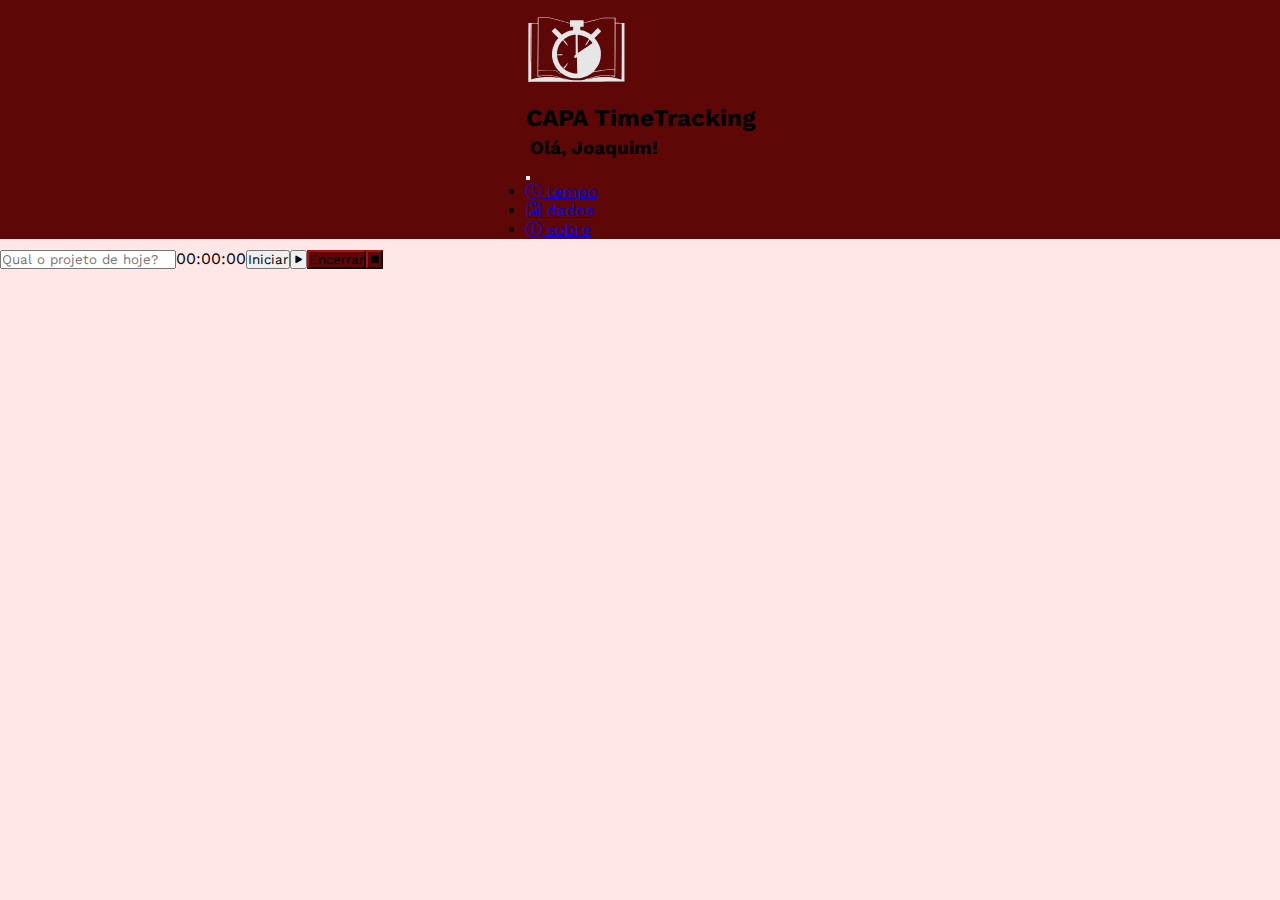
==== frontend/index.html @ 1179a3bf "primeiro commit" ====
<!doctype html>
<html lang="pt-BR">

<head>
	<title>Home</title>
	<meta charset="utf-8">
	<meta name="viewport" content="width=device-width, initial-scale=1">
	<link rel="stylesheet" href="https://cdn.jsdelivr.net/npm/bootstrap@5.3.2/dist/css/bootstrap.min.css"
		integrity="sha384-T3c6CoIi6uLrA9TneNEoa7RxnatzjcDSCmG1MXxSR1GAsXEV/Dwwykc2MPK8M2HN" crossorigin="anonymous">
	<script src="https://cdn.jsdelivr.net/npm/bootstrap@5.3.2/dist/js/bootstrap.bundle.min.js"
		integrity="sha384-C6RzsynM9kWDrMNeT87bh95OGNyZPhcTNXj1NW7RuBCsyN/o0jlpcV8Qyq46cDfL"
		crossorigin="anonymous"></script>
	<link rel="stylesheet" href="https://cdn.jsdelivr.net/npm/bootstrap-icons@1.11.1/font/bootstrap-icons.css">
	<link rel="preconnect" href="https://fonts.googleapis.com">
	<link rel="preconnect" href="https://fonts.gstatic.com" crossorigin>
	<link rel="stylesheet" href="https://fonts.googleapis.com/css2?family=Work+Sans&display=swap">
	<link rel="stylesheet" href="css/apoio.css">
	<script src="js/interacao.js" defer></script>
</head>

<body>
	<header id="cabecalho-principal" class="text-white">
		
		<nav class="navbar navbar-expand-lg border-body navbar-dark">
			<div class="container-fluid">
				<img src="../logo.svg" alt="logo" width="100em" height="100em" />
				<h2 calss="ms-auto" id="titulo-principal">CAPA TimeTracking</h2>
				<h3 class="ms-auto me-auto" id="boas-vindas">Olá, Joaquim!</h3>
				<button class="navbar-toggler ms-auto" type="button" data-bs-toggle="collapse" data-bs-target="#menuPrincipal"
					aria-controls="menuPrincipal" aria-expanded="false" aria-label="Toggle navigation">
					<span class="navbar-toggler-icon"></span>
				</button>
				<div class="collapse navbar-collapse" id="menuPrincipal">
					<ul class="navbar-nav ms-auto mb-lg-0 g-10">
						<li class="nav-item"><a href="./index.html" class="nav-link"><span class="btn btn-light">
									<i class="bi bi-clock-history"></i> tempo</span></a></li>
						<li class="nav-item"><a href="./dados.html" class="nav-link"><span class="btn btn-light">
									<i class="bi bi-clipboard-data"></i> dados</span></a></li>
						<li class="nav-item"><a href="./sobre.html" class="nav-link"><span class="btn btn-light">
									<i class="bi bi-info-circle"></i> sobre</span></a></li>
					</ul>
				</div>
			</div>
		</nav>

	</header>

	<div class="container-fluid">

		<header id="cabecalho-principal" class="text-white text-center row">

		</header>

		<section id="cronometros" class="container-fluid">

		</section>

		<main id="cartoes-de-projetos" class="row row-cols-1 row-cols-md-3 row-cols-lg-5 g-3">

		</main>

	</div>
</body>

</html>
---- frontend/css/apoio.css ----
/* background-color: #5e0707; */
* {
    padding: 0;
    margin: 0;
    font-family: 'Work Sans', sans-serif;
    /* border: 1px solid black; */
}

body {
    background-color: rgb(255, 231, 231);
}

/* h1, h2, h3, nav {
    /* border: 1px solid black; 
} */

img {
    filter: invert(100%) sepia(0%) saturate(7464%) hue-rotate(91deg) brightness(92%) contrast(96%);
    margin-right: 10px;
}

#cabecalho-principal { 
    place-items: center;    
    background-color: #5e0707;
}

/* #titulo-principal {
    padding: 0.5em;
    background-color: black;
} */

#fundo-titulo-principal {
    background-color: black;
}

h3#boas-vindas {
    padding: 0.25em;
}

#cronometros {
    margin: auto;
    margin-top: 10px;
    margin-bottom: 10px;
}

.btn-danger {  
    background-color: #5e0707 !important;
    border-color: #5e0707 !important;
}

#cartoes-de-projetos {
    margin: auto;
}
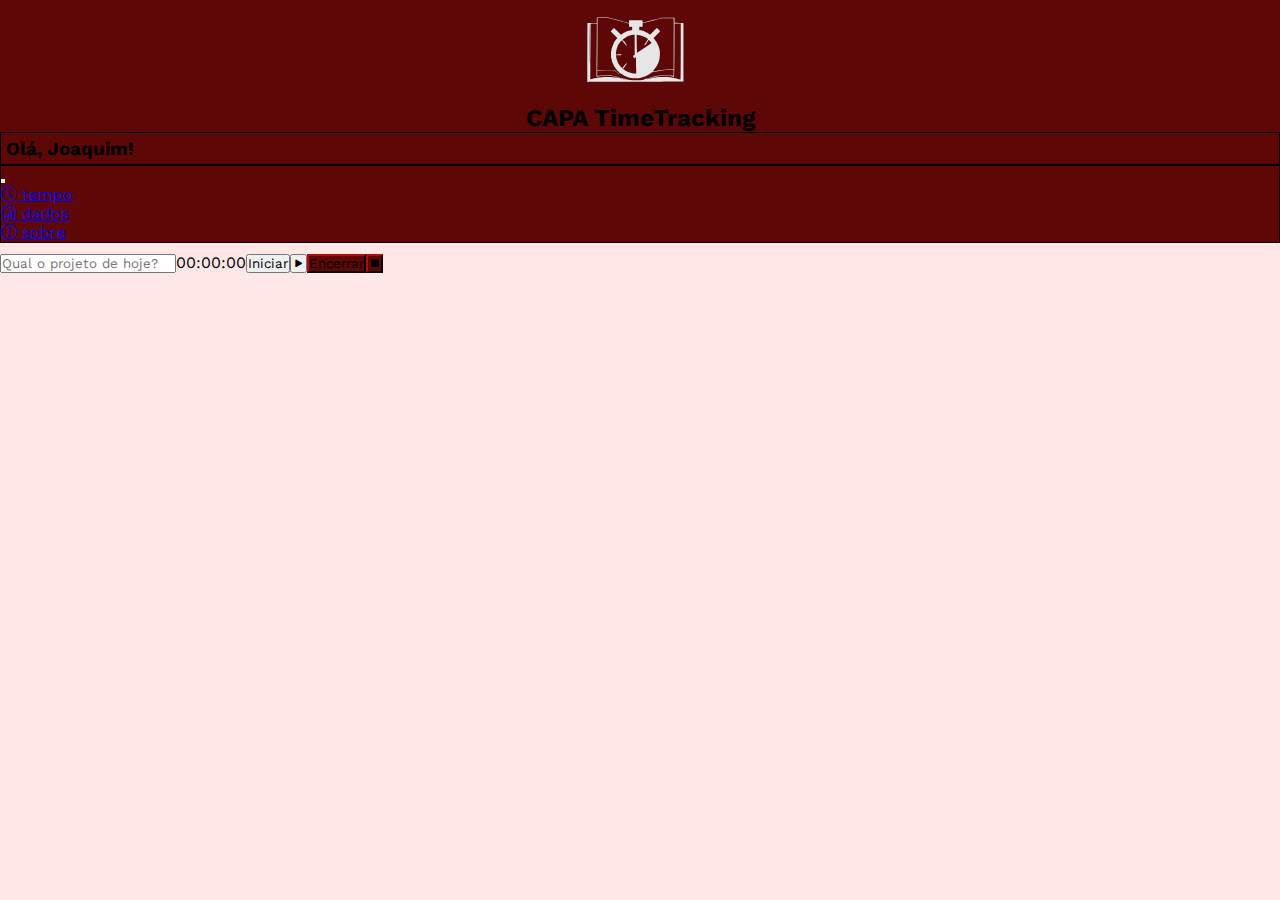
==== commit b58a693b: "trabalhando no topo" ====
--- a/frontend/index.html
+++ b/frontend/index.html
@@ -19,31 +19,44 @@
 </head>
 
 <body>
-	<header id="cabecalho-principal" class="text-white">
-		
-		<nav class="navbar navbar-expand-lg border-body navbar-dark">
-			<div class="container-fluid">
-				<img src="../logo.svg" alt="logo" width="100em" height="100em" />
-				<h2 calss="ms-auto" id="titulo-principal">CAPA TimeTracking</h2>
-				<h3 class="ms-auto me-auto" id="boas-vindas">Olá, Joaquim!</h3>
-				<button class="navbar-toggler ms-auto" type="button" data-bs-toggle="collapse" data-bs-target="#menuPrincipal"
-					aria-controls="menuPrincipal" aria-expanded="false" aria-label="Toggle navigation">
-					<span class="navbar-toggler-icon"></span>
-				</button>
-				<div class="collapse navbar-collapse" id="menuPrincipal">
-					<ul class="navbar-nav ms-auto mb-lg-0 g-10">
-						<li class="nav-item"><a href="./index.html" class="nav-link"><span class="btn btn-light">
-									<i class="bi bi-clock-history"></i> tempo</span></a></li>
-						<li class="nav-item"><a href="./dados.html" class="nav-link"><span class="btn btn-light">
-									<i class="bi bi-clipboard-data"></i> dados</span></a></li>
-						<li class="nav-item"><a href="./sobre.html" class="nav-link"><span class="btn btn-light">
-									<i class="bi bi-info-circle"></i> sobre</span></a></li>
-					</ul>
+	<header>
+		<div id="cabecalho-principal" class="container-fluid text-white">
+			<center>
+				<img class="d-md-inline-block d-none" src="../logo.svg" alt="logo" width="100em" height="100em" />
+				<h2 id="titulo-principal" class="d-inline-block">CAPA TimeTracking</h2>
+			</center>
+			
+			<div class="row">
+				
+				<!-- Nome do usuario -->
+				<div class="topo-principal col"><h3 class="ms-auto me-auto" id="boas-vindas">Olá, Joaquim!</h3></div>
+				
+				<!-- Menu -->
+				<div class="topo-principal col">
+					<nav class="navbar navbar-expand-lg border-body navbar-dark">
+						<div class="container-fluid">
+							<button class="navbar-toggler ms-auto" type="button" data-bs-toggle="collapse" data-bs-target="#menuPrincipal"
+								aria-controls="menuPrincipal" aria-expanded="false" aria-label="Toggle navigation">
+								<span class="navbar-toggler-icon"></span>
+							</button>
+							<div class="collapse navbar-collapse" id="menuPrincipal">
+								<ul class="navbar-nav position-relative ms-auto mb-lg-0 g-10">
+									<li class="nav-item"><a href="./index.html" class="nav-link position-absolute start-50"><span class="btn btn-light">
+												<i class="bi bi-clock-history"></i> tempo</span></a></li>
+									<li class="nav-item"><a href="./dados.html" class="nav-link position-absolute start-50"><span class="btn btn-light">
+												<i class="bi bi-clipboard-data"></i> dados</span></a></li>
+									<li class="nav-item"><a href="./sobre.html" class="nav-link position-absolute start-50"><span class="btn btn-light">
+												<i class="bi bi-info-circle"></i> sobre</span></a></li>
+								</ul>
+							</div>
+						</div>
+					</nav>		
 				</div>
+			
 			</div>
-		</nav>
-
+		</div>
 	</header>
+	
 
 	<div class="container-fluid">
 
--- a/frontend/css/apoio.css
+++ b/frontend/css/apoio.css
@@ -19,18 +19,18 @@
     margin-right: 10px;
 }
 
+.topo-principal {
+    border: 1px solid black;
+}
+
 #cabecalho-principal { 
-    place-items: center;    
+    /* border: 1px solid black; */
     background-color: #5e0707;
 }
 
-/* #titulo-principal {
-    padding: 0.5em;
-    background-color: black;
-} */
-
 #fundo-titulo-principal {
-    background-color: black;
+    /* background-color: black; */
+    /* border: 1px solid black; */
 }
 
 h3#boas-vindas {
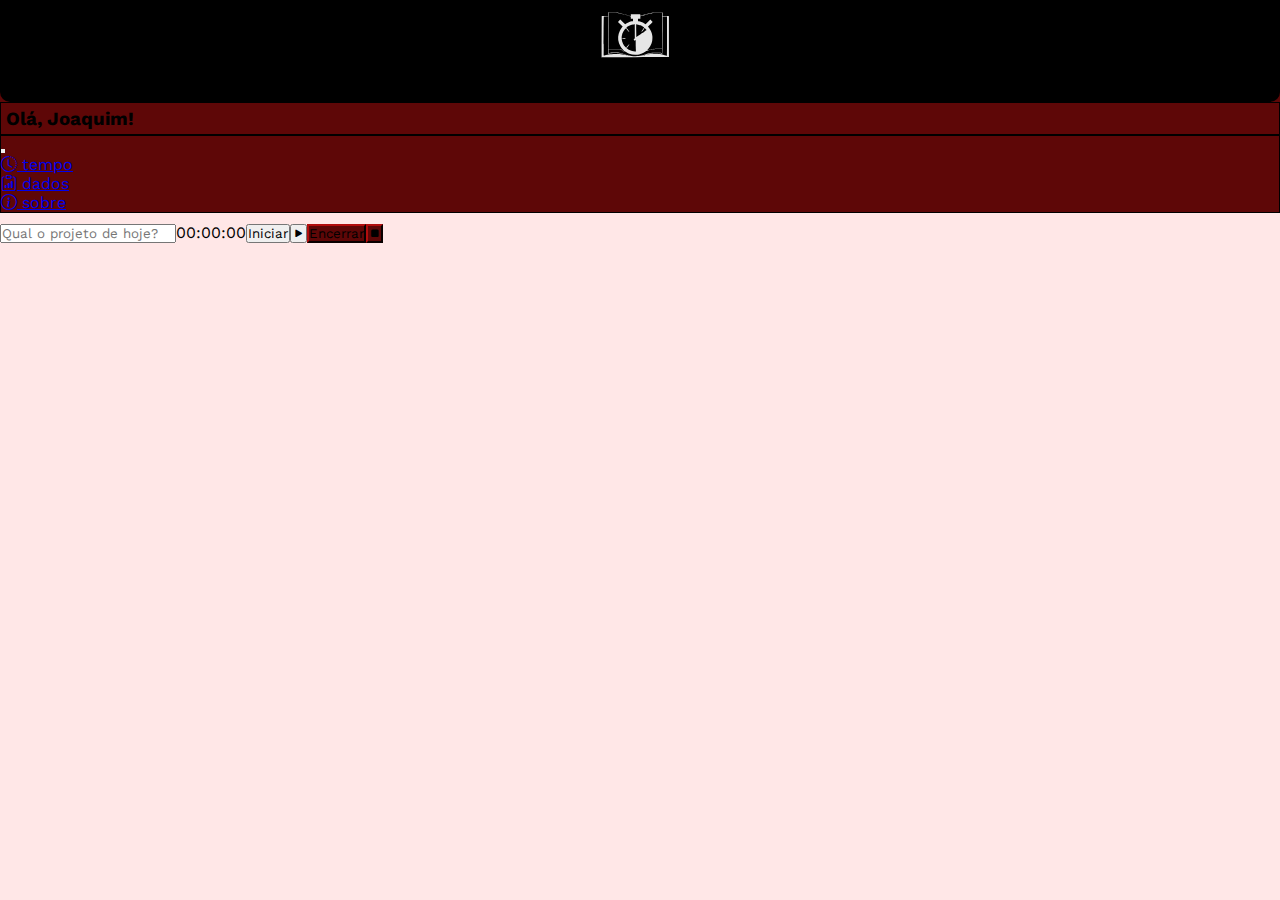
==== commit e987d98c: "ainda tentando..." ====
--- a/frontend/index.html
+++ b/frontend/index.html
@@ -21,9 +21,13 @@
 <body>
 	<header>
 		<div id="cabecalho-principal" class="container-fluid text-white">
+			
+			<!-- Logotipo -->
 			<center>
-				<img class="d-md-inline-block d-none" src="../logo.svg" alt="logo" width="100em" height="100em" />
-				<h2 id="titulo-principal" class="d-inline-block">CAPA TimeTracking</h2>
+				<div id="logotipo-topo">
+					<img class="d-none d-md-inline-block align-middle" src="../logo.svg" alt="logo" width="70em" height="70em" />
+					<h2 id="titulo-principal" class="d-inline-block align-middle">CAPA TimeTracking</h2>
+				</div>
 			</center>
 			
 			<div class="row">
--- a/frontend/css/apoio.css
+++ b/frontend/css/apoio.css
@@ -17,6 +17,14 @@
 img {
     filter: invert(100%) sepia(0%) saturate(7464%) hue-rotate(91deg) brightness(92%) contrast(96%);
     margin-right: 10px;
+}
+
+#logotipo-topo {
+    
+    height: fit-content;
+    
+    border-radius: 0 0 10px 10px;
+    background-color: black;
 }
 
 .topo-principal {
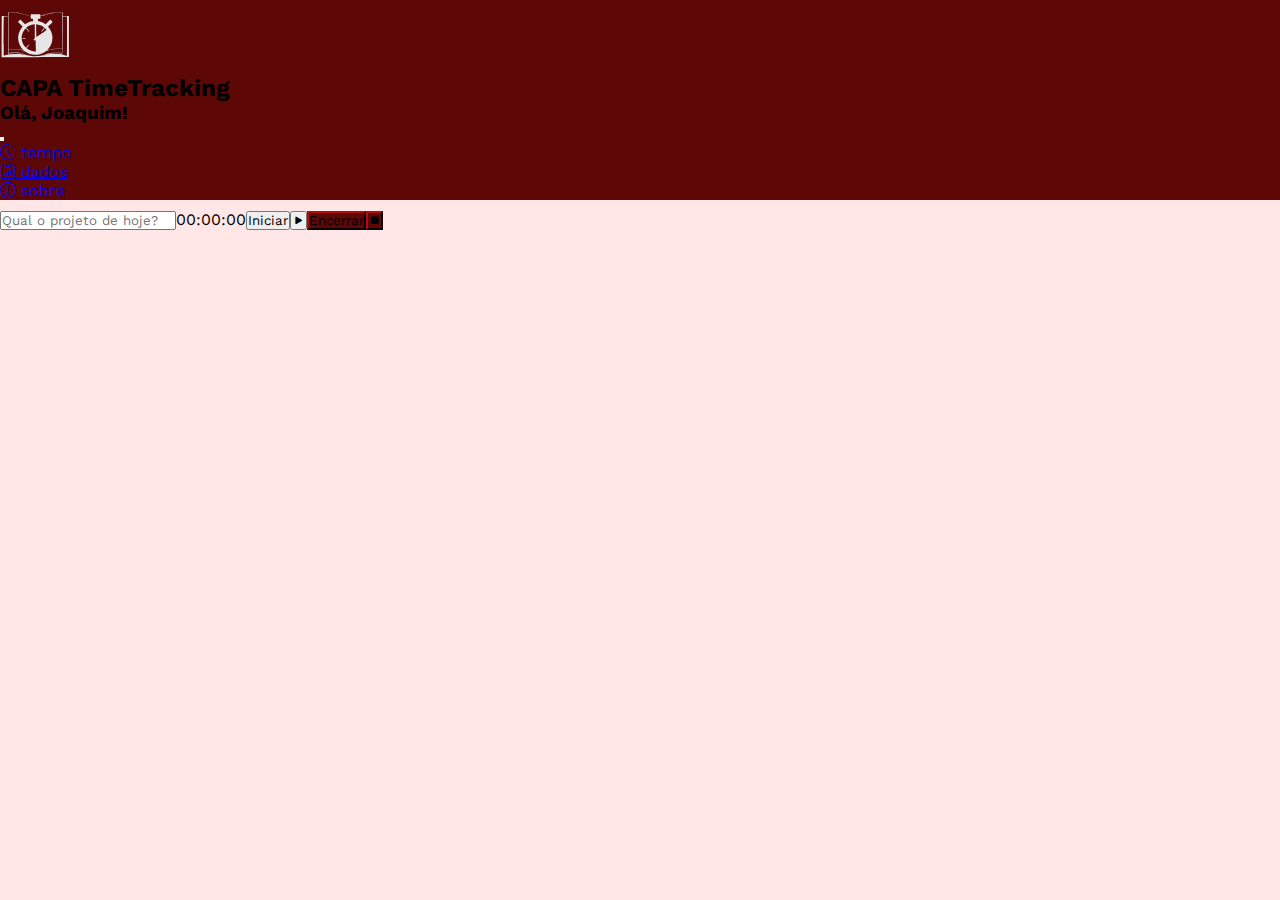
==== commit f300f67a: "topo ajustado" ====
--- a/frontend/index.html
+++ b/frontend/index.html
@@ -1,82 +1,81 @@
 <!doctype html>
 <html lang="pt-BR">
 
-<head>
-	<title>Home</title>
-	<meta charset="utf-8">
-	<meta name="viewport" content="width=device-width, initial-scale=1">
-	<link rel="stylesheet" href="https://cdn.jsdelivr.net/npm/bootstrap@5.3.2/dist/css/bootstrap.min.css"
-		integrity="sha384-T3c6CoIi6uLrA9TneNEoa7RxnatzjcDSCmG1MXxSR1GAsXEV/Dwwykc2MPK8M2HN" crossorigin="anonymous">
-	<script src="https://cdn.jsdelivr.net/npm/bootstrap@5.3.2/dist/js/bootstrap.bundle.min.js"
-		integrity="sha384-C6RzsynM9kWDrMNeT87bh95OGNyZPhcTNXj1NW7RuBCsyN/o0jlpcV8Qyq46cDfL"
-		crossorigin="anonymous"></script>
-	<link rel="stylesheet" href="https://cdn.jsdelivr.net/npm/bootstrap-icons@1.11.1/font/bootstrap-icons.css">
-	<link rel="preconnect" href="https://fonts.googleapis.com">
-	<link rel="preconnect" href="https://fonts.gstatic.com" crossorigin>
-	<link rel="stylesheet" href="https://fonts.googleapis.com/css2?family=Work+Sans&display=swap">
-	<link rel="stylesheet" href="css/apoio.css">
-	<script src="js/interacao.js" defer></script>
-</head>
+	<head>
+		<title>Home</title>
+		<meta charset="utf-8">
+		<meta name="viewport" content="width=device-width, initial-scale=1">
+		<link rel="stylesheet" href="https://cdn.jsdelivr.net/npm/bootstrap@5.3.2/dist/css/bootstrap.min.css" integrity="sha384-T3c6CoIi6uLrA9TneNEoa7RxnatzjcDSCmG1MXxSR1GAsXEV/Dwwykc2MPK8M2HN" crossorigin="anonymous">
+		<script src="https://cdn.jsdelivr.net/npm/bootstrap@5.3.2/dist/js/bootstrap.bundle.min.js" integrity="sha384-C6RzsynM9kWDrMNeT87bh95OGNyZPhcTNXj1NW7RuBCsyN/o0jlpcV8Qyq46cDfL" crossorigin="anonymous"></script>
+		<link rel="stylesheet" href="https://cdn.jsdelivr.net/npm/bootstrap-icons@1.11.1/font/bootstrap-icons.css">
+		<link rel="preconnect" href="https://fonts.googleapis.com">
+		<link rel="preconnect" href="https://fonts.gstatic.com" crossorigin>
+		<link rel="stylesheet" href="https://fonts.googleapis.com/css2?family=Work+Sans&display=swap">
+		<link rel="stylesheet" href="css/apoio.css">
+		<script src="js/interacao.js" defer></script>
+	</head>
 
-<body>
-	<header>
-		<div id="cabecalho-principal" class="container-fluid text-white">
+	<body>
+		
+		<!-- Topo da pagina -->
+		<header id="cabecalho-principal" class="text-white p-2">
+				<!-- Menu -->
+				<nav class="navbar navbar-expand-lg border-body navbar-dark">
+					<div class="container-fluid">
+						
+						<!-- Logotipo -->
+						<img class="d-none d-md-inline-block navbar-brand" src="../logo.svg" alt="logo" width="70em" height="70em" />
+						<h2 class="me-4">CAPA TimeTracking</h2>
+						<h3>Olá, Joaquim!</h3>
+
+						<button class="border navbar-toggler" type="button" data-bs-toggle="collapse" data-bs-target="#menuPrincipal" aria-controls="menuPrincipal" aria-expanded="true" aria-label="Toggle navigation">
+							<span class="navbar-toggler-icon"></span>
+						</button>
+					
+						<div id="menuPrincipal" class="collapse navbar-collapse justify-content-end">
+							<ul class="navbar-nav mb-lg-0 g-10">
+								
+								<!-- Itens da lista -->
+								<li class="nav-item">
+									<a href="./index.html" class="nav-link">
+										<span class="btn btn-light"><i class="bi bi-clock-history"></i> tempo</span>
+									</a>
+								</li>
+								
+								<li class="nav-item">
+									<a href="./dados.html" class="nav-link"><span class="btn btn-light">
+										<i class="bi bi-clipboard-data"></i> dados</span>
+									</a>
+								</li>
+								
+								<li class="nav-item">
+									<a href="./sobre.html" class="nav-link"><span class="btn btn-light">
+										<i class="bi bi-info-circle"></i> sobre</span>
+									</a>
+								</li>
+
+							</ul>
+						</div>
+
+					</div>
+				</nav>		
+				
+		</header>
+		
+
+		<!-- Conteudo -->
+		<div class="container-fluid">
 			
-			<!-- Logotipo -->
-			<center>
-				<div id="logotipo-topo">
-					<img class="d-none d-md-inline-block align-middle" src="../logo.svg" alt="logo" width="70em" height="70em" />
-					<h2 id="titulo-principal" class="d-inline-block align-middle">CAPA TimeTracking</h2>
-				</div>
-			</center>
-			
-			<div class="row">
-				
-				<!-- Nome do usuario -->
-				<div class="topo-principal col"><h3 class="ms-auto me-auto" id="boas-vindas">Olá, Joaquim!</h3></div>
-				
-				<!-- Menu -->
-				<div class="topo-principal col">
-					<nav class="navbar navbar-expand-lg border-body navbar-dark">
-						<div class="container-fluid">
-							<button class="navbar-toggler ms-auto" type="button" data-bs-toggle="collapse" data-bs-target="#menuPrincipal"
-								aria-controls="menuPrincipal" aria-expanded="false" aria-label="Toggle navigation">
-								<span class="navbar-toggler-icon"></span>
-							</button>
-							<div class="collapse navbar-collapse" id="menuPrincipal">
-								<ul class="navbar-nav position-relative ms-auto mb-lg-0 g-10">
-									<li class="nav-item"><a href="./index.html" class="nav-link position-absolute start-50"><span class="btn btn-light">
-												<i class="bi bi-clock-history"></i> tempo</span></a></li>
-									<li class="nav-item"><a href="./dados.html" class="nav-link position-absolute start-50"><span class="btn btn-light">
-												<i class="bi bi-clipboard-data"></i> dados</span></a></li>
-									<li class="nav-item"><a href="./sobre.html" class="nav-link position-absolute start-50"><span class="btn btn-light">
-												<i class="bi bi-info-circle"></i> sobre</span></a></li>
-								</ul>
-							</div>
-						</div>
-					</nav>		
-				</div>
-			
-			</div>
+			<section id="cronometros" class="container-fluid">
+
+			</section>
+
+			<main id="cartoes-de-projetos" class="row row-cols-1 row-cols-md-3 row-cols-lg-5 g-3">
+
+			</main>
+
 		</div>
-	</header>
-	
 
-	<div class="container-fluid">
-
-		<header id="cabecalho-principal" class="text-white text-center row">
-
-		</header>
-
-		<section id="cronometros" class="container-fluid">
-
-		</section>
-
-		<main id="cartoes-de-projetos" class="row row-cols-1 row-cols-md-3 row-cols-lg-5 g-3">
-
-		</main>
-
-	</div>
-</body>
+	</body>
 
 </html>--- a/frontend/css/apoio.css
+++ b/frontend/css/apoio.css
@@ -17,14 +17,6 @@
 img {
     filter: invert(100%) sepia(0%) saturate(7464%) hue-rotate(91deg) brightness(92%) contrast(96%);
     margin-right: 10px;
-}
-
-#logotipo-topo {
-    
-    height: fit-content;
-    
-    border-radius: 0 0 10px 10px;
-    background-color: black;
 }
 
 .topo-principal {
@@ -58,4 +50,4 @@
 
 #cartoes-de-projetos {
     margin: auto;
-}+}
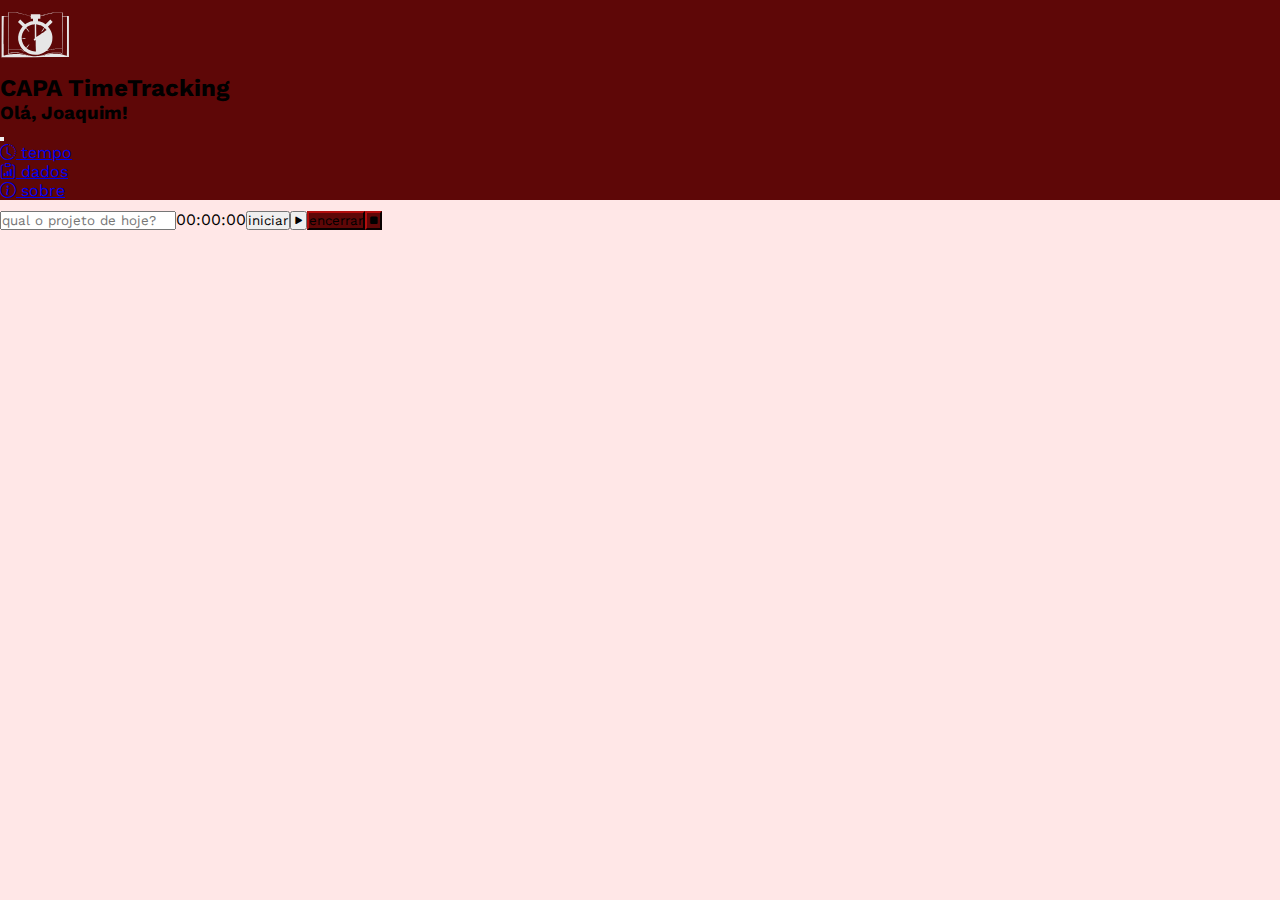
==== commit e8cf7fca: "add info complementar cartao" ====
--- a/frontend/index.html
+++ b/frontend/index.html
@@ -64,17 +64,20 @@
 		
 
 		<!-- Conteudo -->
-		<div class="container-fluid">
-			
-			<section id="cronometros" class="container-fluid">
+		<section id="cronometros" class="container-fluid">
 
-			</section>
+		</section>
 
-			<main id="cartoes-de-projetos" class="row row-cols-1 row-cols-md-3 row-cols-lg-5 g-3">
+		<!-- Expande um formulário para informações complementares -->
+		<section id="info-complementar" class="container-fluid">
+			<div id="secao-info-complementar" class="row">
+				
+			</div>
+		</section>
 
-			</main>
+		<main id="cartoes-de-projetos" class="row row-cols-1 row-cols-sm-2 row-cols-md-3 row-cols-lg-5 g-4">
 
-		</div>
+		</main>
 
 	</body>
 
--- a/frontend/css/apoio.css
+++ b/frontend/css/apoio.css
@@ -19,22 +19,9 @@
     margin-right: 10px;
 }
 
-.topo-principal {
-    border: 1px solid black;
-}
-
 #cabecalho-principal { 
     /* border: 1px solid black; */
     background-color: #5e0707;
-}
-
-#fundo-titulo-principal {
-    /* background-color: black; */
-    /* border: 1px solid black; */
-}
-
-h3#boas-vindas {
-    padding: 0.25em;
 }
 
 #cronometros {
@@ -48,6 +35,12 @@
     border-color: #5e0707 !important;
 }
 
+.btn-danger:hover {
+    background-color: #730e0e !important;
+    border-color: #730e0e !important;
+}
+
 #cartoes-de-projetos {
     margin: auto;
 }
+
